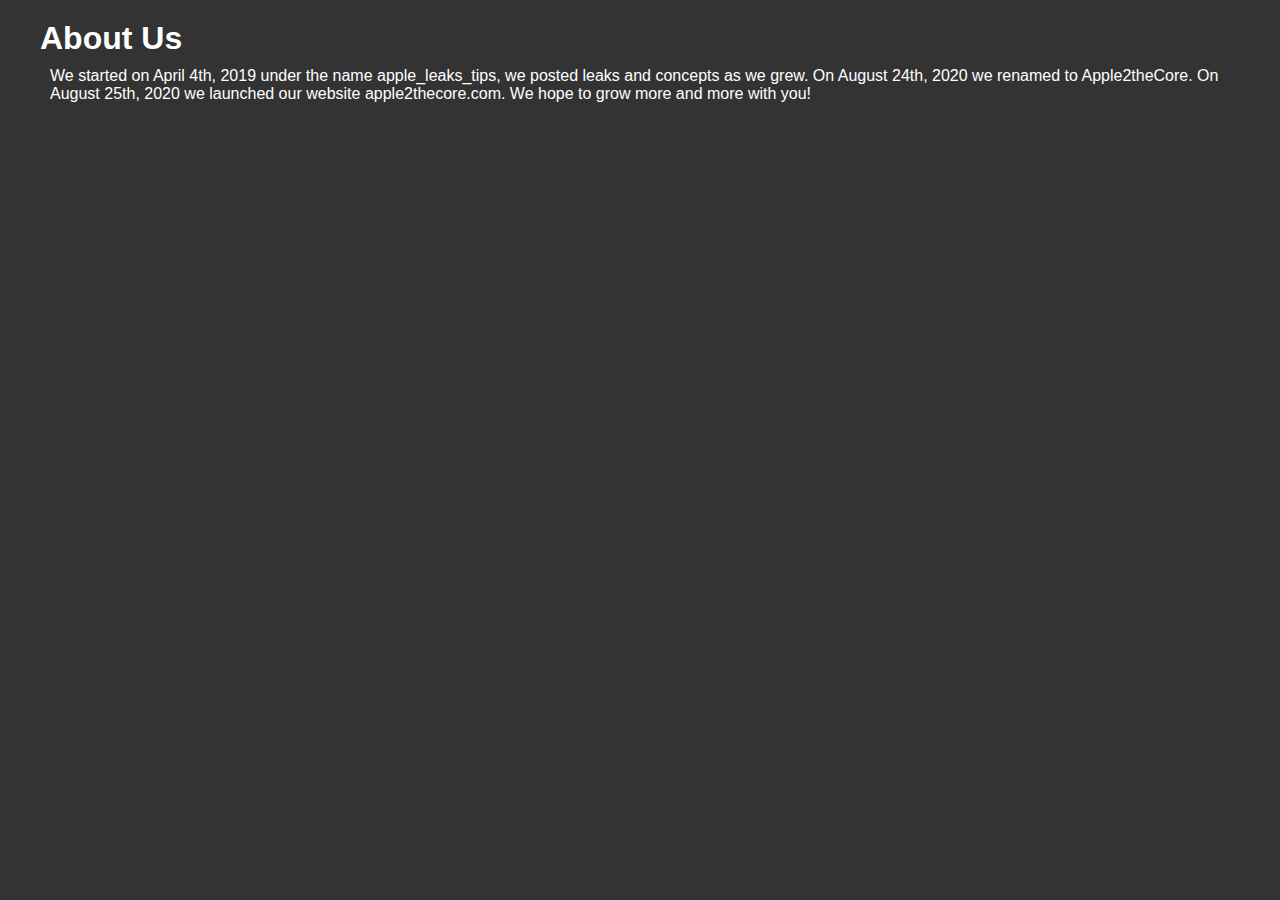
==== about-us.html @ 04df97be "finished v.1" ====
<!DOCTYPE html>
<html lang="en">
<head>
    <meta charset="UTF-8">
    <meta name="viewport" content="width=device-width, initial-scale=1.0">
    <title>About Us</title>
    <link href="index.css" rel="stylesheet">
</head>
<body>
    <div><h1>About Us</h1>
        <div><p>We started on April 4th, 2019 under the name apple_leaks_tips, we posted leaks and concepts as we grew. On August 24th, 2020 we renamed to Apple2theCore. 
            On August 25th, 2020 we launched our website apple2thecore.com. We hope to grow more and more with you!
        </p></div>
    </div>
</body>
</html>
---- index.css ----
:root {
    --bg-color: rgb(51, 51,51)
}

*, hr {
    color: white /*(134, 133, 133)*/;
    font-family: -apple-system, BlinkMacSystemFont, 'Segoe UI', Roboto, Oxygen, Ubuntu, Cantarell, 'Open Sans', 'Helvetica Neue', sans-serif;
    margin: 10px;
    background-color: var(--bg-color);
}

i {
    font-size: 50px;
    color:white;
    margin: 0px;
}
i:hover {
    font-size: 100px;
    color: white;
    margin: 0px;
}

.text-center {
    text-align: center;
}

.mainfontcolor {
    color: white;
}

.half-page {
    margin-top: 10%;
}

a {
    text-decoration: none;
}

.link-blowup:hover {
    font-size: 50px;
}

.LINEUPboi {
    background: white;
}

.countdown-size {
    font-size: 40px;
}

.bottom {
    margin-right: 100px;
    width: 90%;
    border-top: 1px solid white;
    position: absolute;
    bottom: 0;
}
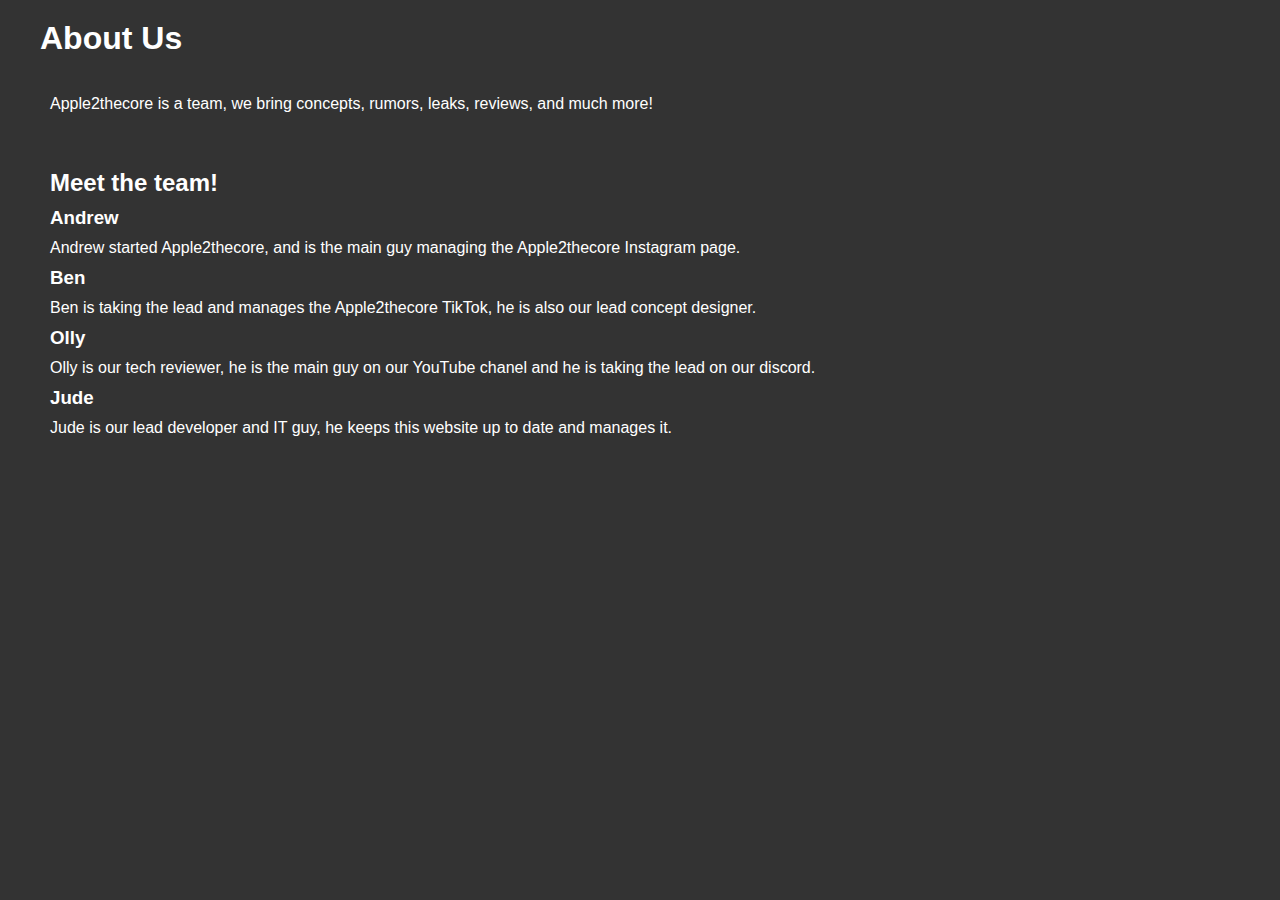
==== commit d92a9275: "changed css, added tiktok, discord" ====
--- a/about-us.html
+++ b/about-us.html
@@ -8,9 +8,28 @@
 </head>
 <body>
     <div><h1>About Us</h1>
-        <div><p>We started on April 4th, 2019 under the name apple_leaks_tips, we posted leaks and concepts as we grew. On August 24th, 2020 we renamed to Apple2theCore. 
-            On August 25th, 2020 we launched our website apple2thecore.com. We hope to grow more and more with you!
+        <br>
+        <div><p>Apple2thecore is a team, we bring concepts, rumors, leaks, reviews, and much more!
         </p></div>
+        <br> <br>
+            <div> <h2>
+                Meet the team!
+            </h2>
+            </div>
+                <div>
+                    <h3>
+                        Andrew
+                    </h3>
+                    <p>Andrew started Apple2thecore, and is the main guy managing the Apple2thecore Instagram page.</p>
+                    <h3>
+                        Ben
+                    </h3>
+                    <p>Ben is taking the lead and manages the Apple2thecore TikTok, he is also our lead concept designer.</p>
+                    <h3>Olly</h3>
+                    <p>Olly is our tech reviewer, he is the main guy on our YouTube chanel and he is taking the lead on our discord.</p>
+                    <h3>Jude</h3>
+                    <p>Jude is our lead developer and IT guy, he keeps this website up to date and manages it.</p>
+                </div>
     </div>
 </body>
 </html>--- a/index.css
+++ b/index.css
@@ -54,4 +54,11 @@
     border-top: 1px solid white;
     position: absolute;
     bottom: 0;
-}+}
+
+.center {
+    margin: auto;
+    width: 100%;
+    padding: 10px;
+    text-align: center;
+  }